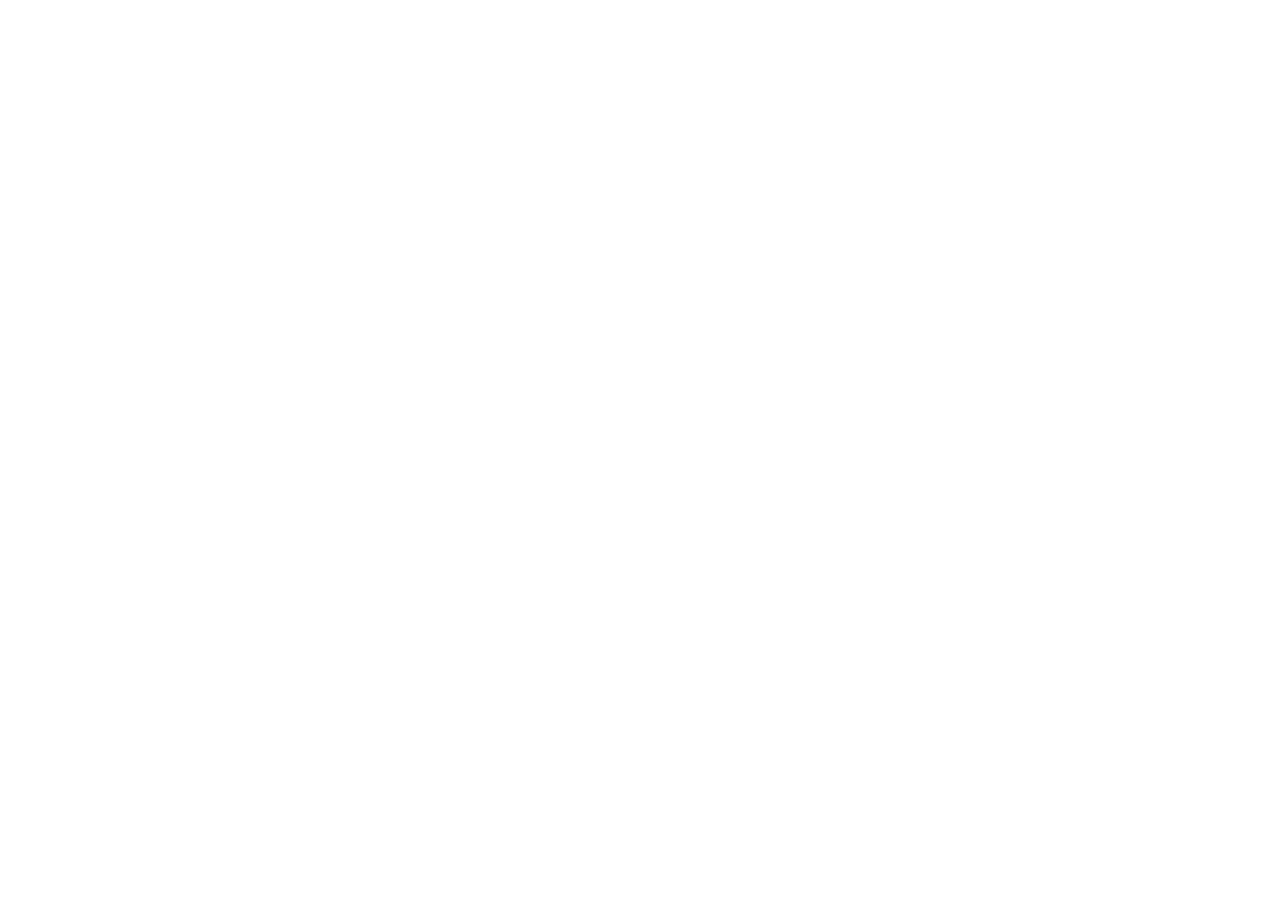
==== index.html @ 3e26d7a4 "Update index.html" ====
<!DOCTYPE html>
<img lang="en">
<head>
    <meta charset="UTF-8">
    <meta name="viewport" content="width=device-width, initial-scale=1.0">
    <title>Pokédex Segundo Trismestre</title>
    <link rel="stylesheet" href="index.css">
</head>
<body>
    <div id="lista-pokemon" class="grid">
    </div>
    <script src="index.js"></script>
</body>
</html>
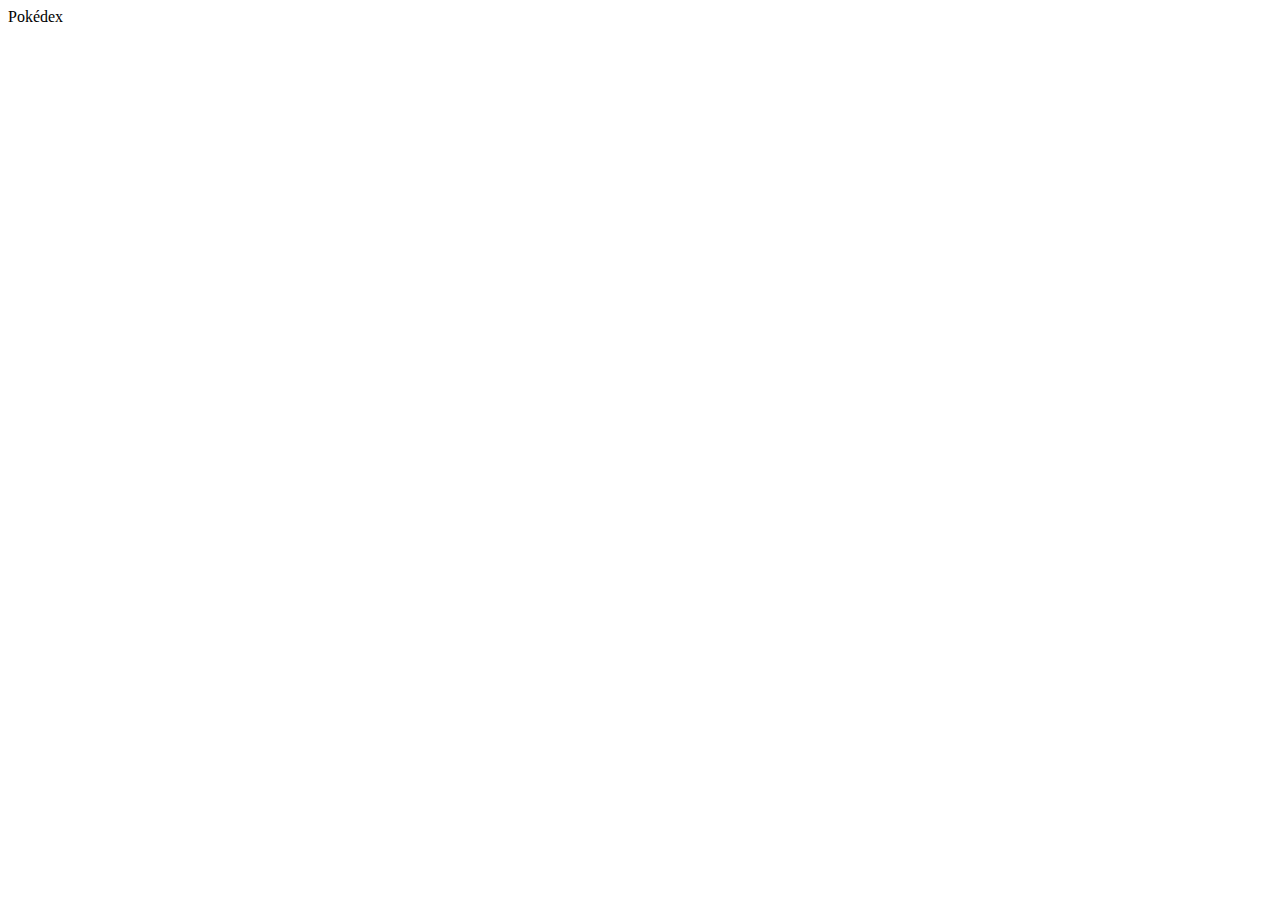
==== commit 04a57f64: "Update index.html" ====
--- a/index.html
+++ b/index.html
@@ -1,11 +1,13 @@
 <!DOCTYPE html>
-<img lang="en">
 <head>
     <meta charset="UTF-8">
     <meta name="viewport" content="width=device-width, initial-scale=1.0">
     <title>Pokédex Segundo Trismestre</title>
+    <link rel="icon" href="imagenes/favicon.ico" type="image/x-icon" />
     <link rel="stylesheet" href="index.css">
+    
 </head>
+<header> Pokédex </header>
 <body>
     <div id="lista-pokemon" class="grid">
     </div>
--- a/index.css
+++ b/index.css
@@ -0,0 +1,153 @@
+.grid {
+    display: grid;
+    grid-template-columns:repeat(3, 1fr);
+    width: 100%;
+    background-color: white;
+    font-family: 'Franklin Gothic Medium', 'Arial Narrow', Arial, sans-serif;
+    text-transform: capitalize !important;
+}
+
+/* ...TRADUCIR TIPOS // PREGUNTAR COMO CONECTAR VISTA POKEMON CON VISTA GLOBAL*/
+/* FAVICON POKEBALL o LO QUE QUIERAS / AÑADIR BUSCADOR + TÍTULO (no funcional) */
+.pokemonCard {
+    height: 550px;
+    width: 475px;
+    background-image: linear-gradient(to bottom right, burlywood, rgb(203, 140, 58));
+}
+.pokemonCardPlanta {
+    width: 475px;
+    background-image: linear-gradient(to bottom right, limegreen, green);
+    color: white;
+    font-size: 25px;
+    border-radius: 9%;
+    margin-bottom: 5%;
+    margin-left: 3%;
+}
+.pokemonCardBicho {
+    width: 475px;
+    background-image: linear-gradient(to bottom right, rgb(39, 131, 39), rgb(168, 184, 20));
+    color: white;
+    font-size: 25px;
+    border-radius: 9%;
+    margin-bottom: 5%;
+    margin-left: 3%;
+}
+.pokemonCardFuego {
+    width: 475px;
+    background-image: linear-gradient(to bottom right, red, orange, rgb(243, 189, 87));
+    color: white;
+    font-size: 25px;
+    border-radius: 9%;
+    margin-bottom: 5%;
+    margin-left: 3%;
+}
+.pokemonCardAgua {
+    width: 475px;
+    background-image: linear-gradient(to bottom right,  rgb(131, 183, 228), blue, rgb(131, 183, 228));
+    color: white;
+    font-size: 25px;
+    border-radius: 9%;
+    margin-bottom: 5%;
+    margin-left: 3%;
+}
+.pokemonCardHielo {
+    width: 475px;
+    background-image: linear-gradient(to bottom right, lightskyblue, rgb(0, 136, 255));
+    color: black;
+    font-size: 25px;
+    border-radius: 9%;
+    margin-bottom: 5%;
+    margin-left: 3%;
+}
+.pokemonCardElectrico {
+    width: 475px;
+    background-image: linear-gradient(to bottom right, orange, yellow, rgb(255, 255, 195));
+    color: black;
+    font-size: 25px;
+    border-radius: 9%;
+    margin-bottom: 5%;
+    margin-left: 3%;
+}
+.pokemonCardTierra {
+    width: 475px;
+    background-image: linear-gradient(to bottom right, darkgoldenrod, rgb(247, 211, 118));
+    color: white;
+    font-size: 25px;
+    border-radius: 9%;
+    margin-bottom: 5%;
+    margin-left: 3%;
+}
+.pokemonCardRoca {
+    width: 475px;
+    background-image: linear-gradient(to bottom right, rgb(184, 160, 38), rgb(204, 186, 99));
+    color: white;
+    font-size: 25px;
+    border-radius: 9%;
+    margin-bottom: 5%;
+    margin-left: 3%;
+}
+.pokemonCardLucha {
+    width: 475px;
+    background-image: linear-gradient(to bottom right, rgb(62, 16, 16), orange);
+    color: white;
+    font-size: 25px;
+    border-radius: 9%;
+    margin-bottom: 5%;
+    margin-left: 3%;
+}
+
+.pokemonCardPsiquico {
+    width: 475px;
+    background-image: linear-gradient(to bottom right, rgb(248, 58, 88), pink);
+    color: white;
+    font-size: 25px;
+    border-radius: 9%;
+    margin-bottom: 5%;
+    margin-left: 3%;
+}
+.pokemonCardVeneno {
+    width: 475px;
+    background-image: linear-gradient(to bottom right, rgb(78, 0, 78), rgb(180, 82, 180));
+    color: white;
+    font-size: 25px;
+    border-radius: 9%;
+    margin-bottom: 5%;
+    margin-left: 3%;
+}
+.pokemonCardHada {
+    width: 475px;
+    background-image: linear-gradient(to bottom right, rgb(255, 0, 255), rgb(255, 206, 214));
+    color: white;
+    font-size: 25px;
+    border-radius: 9%;
+    margin-bottom: 5%;
+    margin-left: 3%;
+}
+
+.pokemonCardNormal {
+    width: 475px;
+    background-image: linear-gradient(to bottom right, white, grey);
+    color: black;
+    font-size: 25px;
+    border-radius: 9%;
+    margin-bottom: 5%;
+    margin-left: 3%;
+}
+.pokemonCardDragon {
+    width: 475px;
+    background-image: linear-gradient(to bottom right, darkcyan, red);
+    color: white;
+    font-size: 25px;
+    border-radius: 9%;
+    margin-bottom: 5%;
+    margin-left: 3%;
+}
+.pokemonCardFantasma {
+    width: 475px;
+    background-image: linear-gradient(to bottom right, rgb(70,58,98), rgb(180, 82, 180),rgb(70,58,98));
+    color: white;
+    font-size: 25px;
+    border-radius: 9%;
+    margin-bottom: 5%;
+    margin-left: 3%;
+}
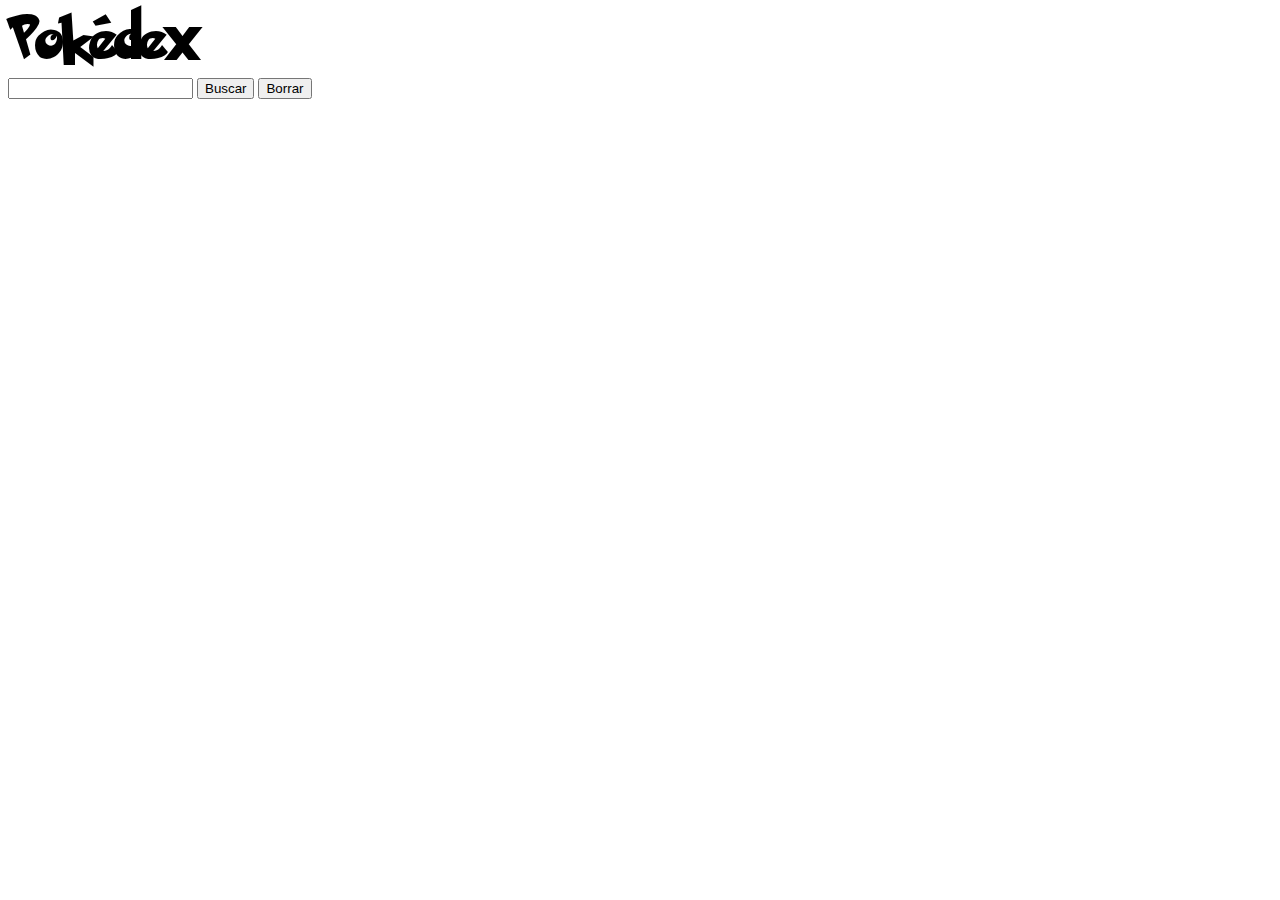
==== commit 1fb5c14b: "Update index.html" ====
--- a/index.html
+++ b/index.html
@@ -9,6 +9,10 @@
 </head>
 <header> Pokédex </header>
 <body>
+    <input type="text" class="entrada" class="miInput">
+    <button class="boton">Buscar</button>
+    <button class="boton">Borrar</button>
+    <br>
     <div id="lista-pokemon" class="grid">
     </div>
     <script src="index.js"></script>
--- a/index.css
+++ b/index.css
@@ -1,14 +1,38 @@
-.grid {
+/*.tabla{
+width: 180px    
+}
+.stats{
+    width:(stat/255)%
+}*/
+@font-face {
+    font-family: Pokemon_solid;
+    src: url(imagenes/Pokemon\ Solid.ttf) format('truetype')
+}
+header {
+    font-family: Pokemon_solid;
+    font-size: 50px;
+}
+.tabla {
+    width: 180px;
+    display: flex;
+    justify-content: space-between;
+  }
+  
+  .stats {
+    width: calc((stat / 255) * 100%);
+  }
+  .grid {
     display: grid;
     grid-template-columns:repeat(3, 1fr);
     width: 100%;
     background-color: white;
     font-family: 'Franklin Gothic Medium', 'Arial Narrow', Arial, sans-serif;
     text-transform: capitalize !important;
+    
 }
 
-/* ...TRADUCIR TIPOS // PREGUNTAR COMO CONECTAR VISTA POKEMON CON VISTA GLOBAL*/
-/* FAVICON POKEBALL o LO QUE QUIERAS / AÑADIR BUSCADOR + TÍTULO (no funcional) */
+/* ...TRADUCIR TIPOS // PREGUNTAR COMO CONECTAR VISTA POKEMON CON VISTA GLOBAL(etiqueta a en javascript)*/
+/*  AÑADIR BUSCADOR + TÍTULO (no funcional) */
 .pokemonCard {
     height: 550px;
     width: 475px;
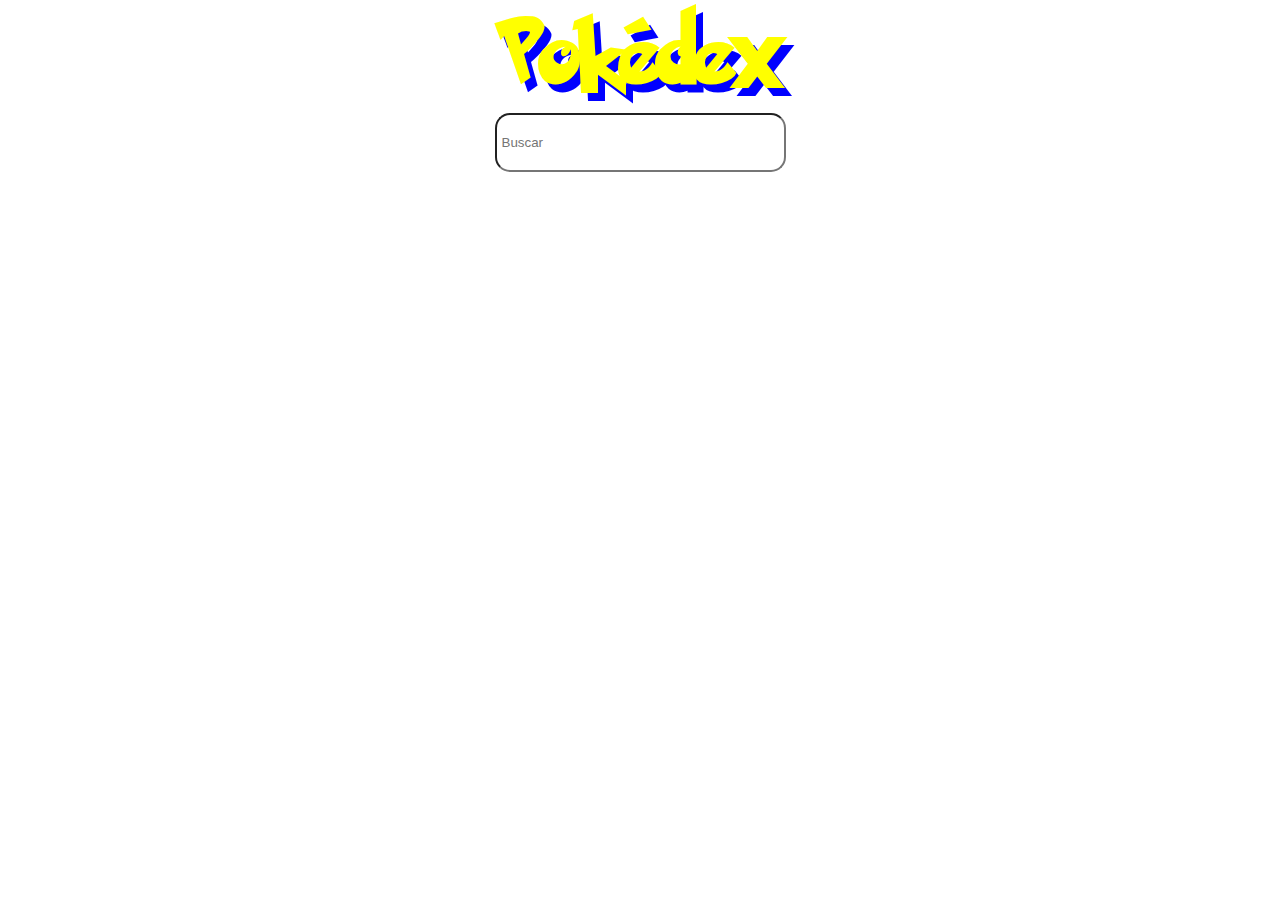
==== commit d2e56a3e: "Update index.html" ====
--- a/index.html
+++ b/index.html
@@ -9,9 +9,9 @@
 </head>
 <header> Pokédex </header>
 <body>
-    <input type="text" class="entrada" class="miInput">
-    <button class="boton">Buscar</button>
-    <button class="boton">Borrar</button>
+    <div class="entrada">
+        <input type="text" placeholder="Buscar">
+    </div>
     <br>
     <div id="lista-pokemon" class="grid">
     </div>
--- a/index.css
+++ b/index.css
@@ -1,17 +1,28 @@
-/*.tabla{
-width: 180px    
-}
-.stats{
-    width:(stat/255)%
-}*/
 @font-face {
     font-family: Pokemon_solid;
     src: url(imagenes/Pokemon\ Solid.ttf) format('truetype')
 }
 header {
     font-family: Pokemon_solid;
-    font-size: 50px;
+    font-size: 75px;
+    text-align: center;
+    color: yellow;
+    text-shadow: 0.1em 0.1em blue;
 }
+.entrada {
+    display: flex;
+    align-items: center;
+    justify-content: center;
+}
+
+input {
+    padding: 20px 105px 20px 5px;
+    border-radius: 15px 15px 15px 15px;
+}
+::placeholder{
+    text-align: left;
+}
+
 .tabla {
     width: 180px;
     display: flex;
@@ -21,157 +32,74 @@
   .stats {
     width: calc((stat / 255) * 100%);
   }
-  .grid {
+.grid {
     display: grid;
     grid-template-columns:repeat(3, 1fr);
     width: 100%;
     background-color: white;
     font-family: 'Franklin Gothic Medium', 'Arial Narrow', Arial, sans-serif;
     text-transform: capitalize !important;
-    
 }
 
-/* ...TRADUCIR TIPOS // PREGUNTAR COMO CONECTAR VISTA POKEMON CON VISTA GLOBAL(etiqueta a en javascript)*/
-/*  AÑADIR BUSCADOR + TÍTULO (no funcional) */
+/*PREGUNTAR COMO CONECTAR VISTA POKEMON CON VISTA GLOBAL*/
+/* buscador que funcione */
+/*Boton clefable gengar claro oscuro*/
 .pokemonCard {
-    height: 550px;
     width: 475px;
-    background-image: linear-gradient(to bottom right, burlywood, rgb(203, 140, 58));
+    background-color: white;
+    color: black;
+    font-size: 25px;
+    border: 2px black solid ;
+    border-radius: 9%;
+    margin-top: 5%;
+    margin-left: 3%;
+    padding-bottom: 10px;
 }
 .pokemonCardPlanta {
-    width: 475px;
-    background-image: linear-gradient(to bottom right, limegreen, green);
-    color: white;
-    font-size: 25px;
-    border-radius: 9%;
-    margin-bottom: 5%;
-    margin-left: 3%;
+    color: #78C850;
 }
 .pokemonCardBicho {
-    width: 475px;
-    background-image: linear-gradient(to bottom right, rgb(39, 131, 39), rgb(168, 184, 20));
-    color: white;
-    font-size: 25px;
-    border-radius: 9%;
-    margin-bottom: 5%;
-    margin-left: 3%;
+    color: #A8B820;
 }
 .pokemonCardFuego {
-    width: 475px;
-    background-image: linear-gradient(to bottom right, red, orange, rgb(243, 189, 87));
-    color: white;
-    font-size: 25px;
-    border-radius: 9%;
-    margin-bottom: 5%;
-    margin-left: 3%;
+    color: #F08030;
 }
 .pokemonCardAgua {
-    width: 475px;
-    background-image: linear-gradient(to bottom right,  rgb(131, 183, 228), blue, rgb(131, 183, 228));
-    color: white;
-    font-size: 25px;
-    border-radius: 9%;
-    margin-bottom: 5%;
-    margin-left: 3%;
+    color: #6890F0;
 }
 .pokemonCardHielo {
-    width: 475px;
-    background-image: linear-gradient(to bottom right, lightskyblue, rgb(0, 136, 255));
-    color: black;
-    font-size: 25px;
-    border-radius: 9%;
-    margin-bottom: 5%;
-    margin-left: 3%;
+    color: #98D8D8;
 }
 .pokemonCardElectrico {
-    width: 475px;
-    background-image: linear-gradient(to bottom right, orange, yellow, rgb(255, 255, 195));
-    color: black;
-    font-size: 25px;
-    border-radius: 9%;
-    margin-bottom: 5%;
-    margin-left: 3%;
+    color: #F8D030;
 }
 .pokemonCardTierra {
-    width: 475px;
-    background-image: linear-gradient(to bottom right, darkgoldenrod, rgb(247, 211, 118));
-    color: white;
-    font-size: 25px;
-    border-radius: 9%;
-    margin-bottom: 5%;
-    margin-left: 3%;
+    color: #E0C068;
 }
 .pokemonCardRoca {
-    width: 475px;
-    background-image: linear-gradient(to bottom right, rgb(184, 160, 38), rgb(204, 186, 99));
-    color: white;
-    font-size: 25px;
-    border-radius: 9%;
-    margin-bottom: 5%;
-    margin-left: 3%;
+    color: #B8A038;
 }
 .pokemonCardLucha {
-    width: 475px;
-    background-image: linear-gradient(to bottom right, rgb(62, 16, 16), orange);
-    color: white;
-    font-size: 25px;
-    border-radius: 9%;
-    margin-bottom: 5%;
-    margin-left: 3%;
+    color: #C03028;
 }
-
 .pokemonCardPsiquico {
-    width: 475px;
-    background-image: linear-gradient(to bottom right, rgb(248, 58, 88), pink);
-    color: white;
-    font-size: 25px;
-    border-radius: 9%;
-    margin-bottom: 5%;
-    margin-left: 3%;
+    color: #F85888;
 }
 .pokemonCardVeneno {
-    width: 475px;
-    background-image: linear-gradient(to bottom right, rgb(78, 0, 78), rgb(180, 82, 180));
-    color: white;
-    font-size: 25px;
-    border-radius: 9%;
-    margin-bottom: 5%;
-    margin-left: 3%;
+    color: #A040A0;
 }
 .pokemonCardHada {
-    width: 475px;
-    background-image: linear-gradient(to bottom right, rgb(255, 0, 255), rgb(255, 206, 214));
-    color: white;
-    font-size: 25px;
-    border-radius: 9%;
-    margin-bottom: 5%;
-    margin-left: 3%;
+    color: #F0B6BC;
 }
-
 .pokemonCardNormal {
-    width: 475px;
-    background-image: linear-gradient(to bottom right, white, grey);
-    color: black;
-    font-size: 25px;
-    border-radius: 9%;
-    margin-bottom: 5%;
-    margin-left: 3%;
+    color: #A8A878;
 }
 .pokemonCardDragon {
-    width: 475px;
-    background-image: linear-gradient(to bottom right, darkcyan, red);
-    color: white;
-    font-size: 25px;
-    border-radius: 9%;
-    margin-bottom: 5%;
-    margin-left: 3%;
+    color: #7038f8;
 }
 .pokemonCardFantasma {
-    width: 475px;
-    background-image: linear-gradient(to bottom right, rgb(70,58,98), rgb(180, 82, 180),rgb(70,58,98));
-    color: white;
-    font-size: 25px;
-    border-radius: 9%;
-    margin-bottom: 5%;
-    margin-left: 3%;
+    color: #705898;
 }
+.pokemonCardVolador {
+    color: #A890F0;
+}
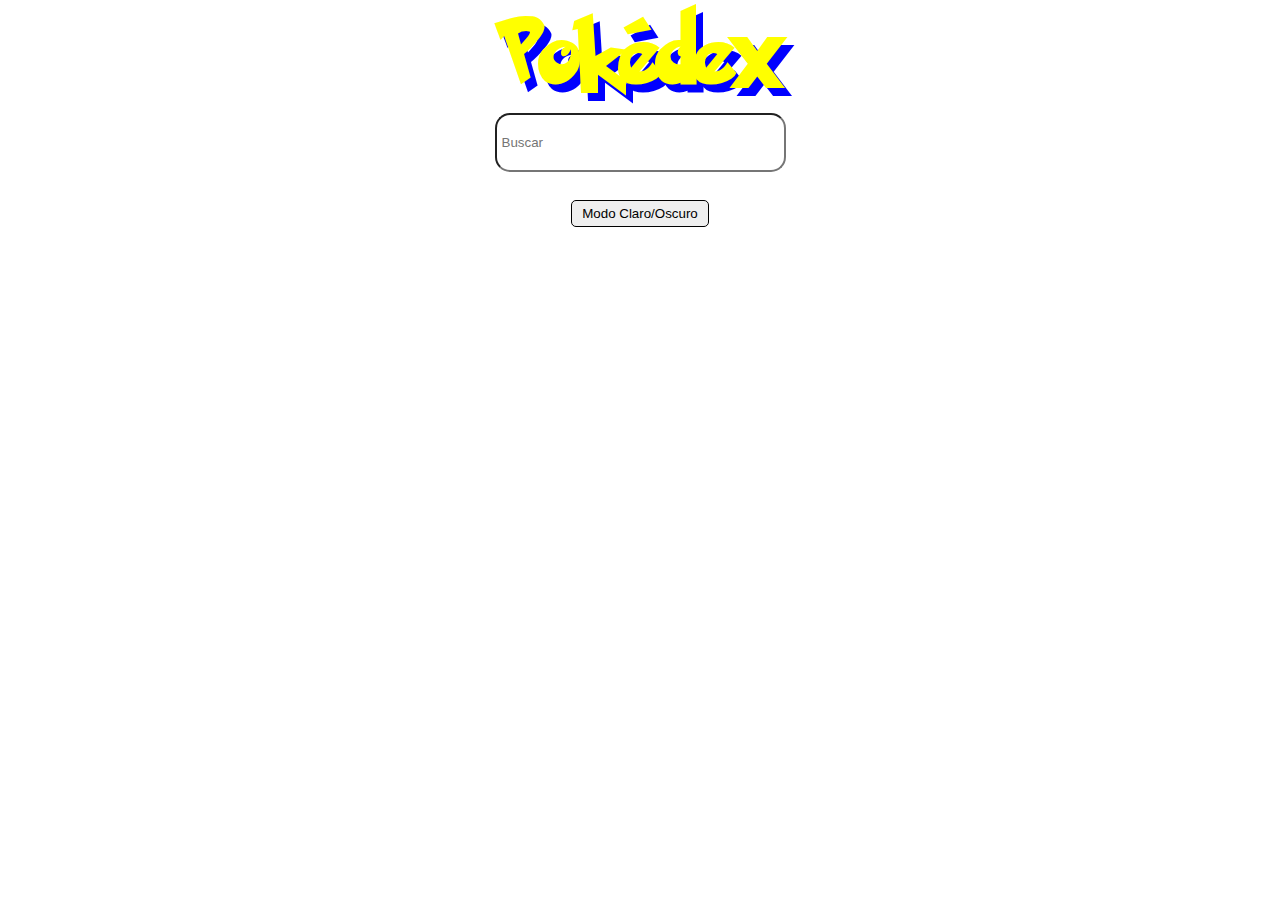
==== commit 7774f5d9: "Update index.html" ====
--- a/index.html
+++ b/index.html
@@ -13,6 +13,9 @@
         <input type="text" placeholder="Buscar">
     </div>
     <br>
+    <div class="entrada">
+        <button id="modo-claro-oscuro">Modo Claro/Oscuro</button>
+    </div>
     <div id="lista-pokemon" class="grid">
     </div>
     <script src="index.js"></script>
--- a/index.css
+++ b/index.css
@@ -9,6 +9,10 @@
     color: yellow;
     text-shadow: 0.1em 0.1em blue;
 }
+body {
+    background-color: #ffffff;
+    color: #000000;
+  }
 .entrada {
     display: flex;
     align-items: center;
@@ -27,11 +31,11 @@
     width: 180px;
     display: flex;
     justify-content: space-between;
-  }
-  
-  .stats {
+}
+
+.stats {
     width: calc((stat / 255) * 100%);
-  }
+}
 .grid {
     display: grid;
     grid-template-columns:repeat(3, 1fr);
@@ -103,3 +107,21 @@
 .pokemonCardVolador {
     color: #A890F0;
 }
+
+.modo-oscuro {
+    background-color: #212121;
+    color: #ffffff;
+    border: #ffffff;
+}
+
+#modo-claro-oscuro {
+    margin: 10px;
+    padding: 5px 10px;
+    border: 1px solid #000000;
+    border-radius: 5px;
+    cursor: pointer;
+}
+
+#modo-claro-oscuro:hover {
+    background-color: greenyellow;
+}
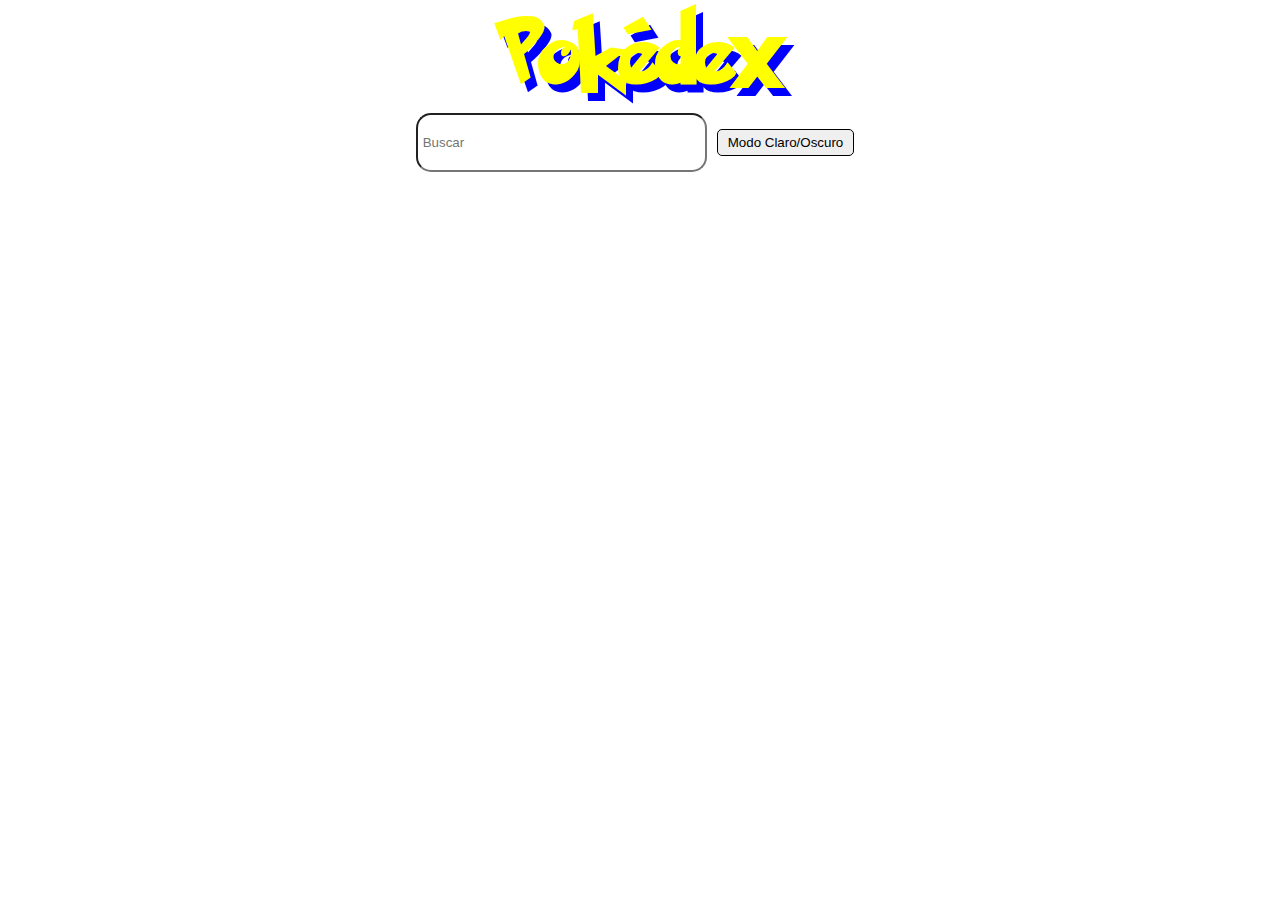
==== commit 2493d5fc: "Update index.html" ====
--- a/index.html
+++ b/index.html
@@ -7,16 +7,17 @@
     <link rel="stylesheet" href="index.css">
     
 </head>
-<header> Pokédex </header>
+
 <body>
-    <div class="entrada">
-        <input type="text" placeholder="Buscar">
-    </div>
-    <br>
-    <div class="entrada">
-        <button id="modo-claro-oscuro">Modo Claro/Oscuro</button>
-    </div>
-    <div id="lista-pokemon" class="grid">
+    <div class="contenedor_grid">
+        <header> Pokédex </header>
+        <div>
+            <div class="entrada">
+                <input type="text" placeholder="Buscar">
+                <button id="modo-claro-oscuro">Modo Claro/Oscuro</button>
+            </div>
+            <div id="lista-pokemon" class="grid"></div>
+        </div>
     </div>
     <script src="index.js"></script>
 </body>
--- a/index.css
+++ b/index.css
@@ -9,10 +9,7 @@
     color: yellow;
     text-shadow: 0.1em 0.1em blue;
 }
-body {
-    background-color: #ffffff;
-    color: #000000;
-  }
+
 .entrada {
     display: flex;
     align-items: center;
@@ -26,7 +23,7 @@
 ::placeholder{
     text-align: left;
 }
-
+/*estas dos de aquí no hacen nada (abajo)*/
 .tabla {
     width: 180px;
     display: flex;
@@ -36,6 +33,32 @@
 .stats {
     width: calc((stat / 255) * 100%);
 }
+/*estas dos de aquí no hacen nada (arriba)*/
+
+.body {
+    font-family: 'Franklin Gothic Medium', 'Arial Narrow', Arial, sans-serif;
+    text-transform: capitalize !important;
+    background-color: #ffffff;
+}
+
+.modo-oscuro {
+    background-color: #212121;
+    color: #ffffff;
+    border: #ffffff;
+}
+
+#modo-claro-oscuro {
+    margin: 10px;
+    padding: 5px 10px;
+    border: 1px solid #000000;
+    border-radius: 5px;
+    cursor: pointer;
+}
+
+#modo-claro-oscuro:hover {
+    background-color: orange;
+}
+
 .grid {
     display: grid;
     grid-template-columns:repeat(3, 1fr);
@@ -44,16 +67,35 @@
     font-family: 'Franklin Gothic Medium', 'Arial Narrow', Arial, sans-serif;
     text-transform: capitalize !important;
 }
+.modo-oscuro .grid {
+    display: grid;
+    grid-template-columns:repeat(3, 1fr);
+    width: 100%;
+    background-color: #212121;
+    font-family: 'Franklin Gothic Medium', 'Arial Narrow', Arial, sans-serif;
+    text-transform: capitalize !important;
+} 
 
 /*PREGUNTAR COMO CONECTAR VISTA POKEMON CON VISTA GLOBAL*/
 /* buscador que funcione */
-/*Boton clefable gengar claro oscuro*/
+
 .pokemonCard {
     width: 475px;
     background-color: white;
-    color: black;
     font-size: 25px;
-    border: 2px black solid ;
+    color: #212121;
+    border: 2px #212121 solid ;
+    border-radius: 9%;
+    margin-top: 5%;
+    margin-left: 3%;
+    padding-bottom: 10px;
+}
+.modo-oscuro .pokemonCard {
+    width: 475px;
+    background-color: #212121;
+    font-size: 25px;
+    border: 2px white solid;
+    color: #FFFFFF;
     border-radius: 9%;
     margin-top: 5%;
     margin-left: 3%;
@@ -108,20 +150,4 @@
     color: #A890F0;
 }
 
-.modo-oscuro {
-    background-color: #212121;
-    color: #ffffff;
-    border: #ffffff;
-}
 
-#modo-claro-oscuro {
-    margin: 10px;
-    padding: 5px 10px;
-    border: 1px solid #000000;
-    border-radius: 5px;
-    cursor: pointer;
-}
-
-#modo-claro-oscuro:hover {
-    background-color: greenyellow;
-}
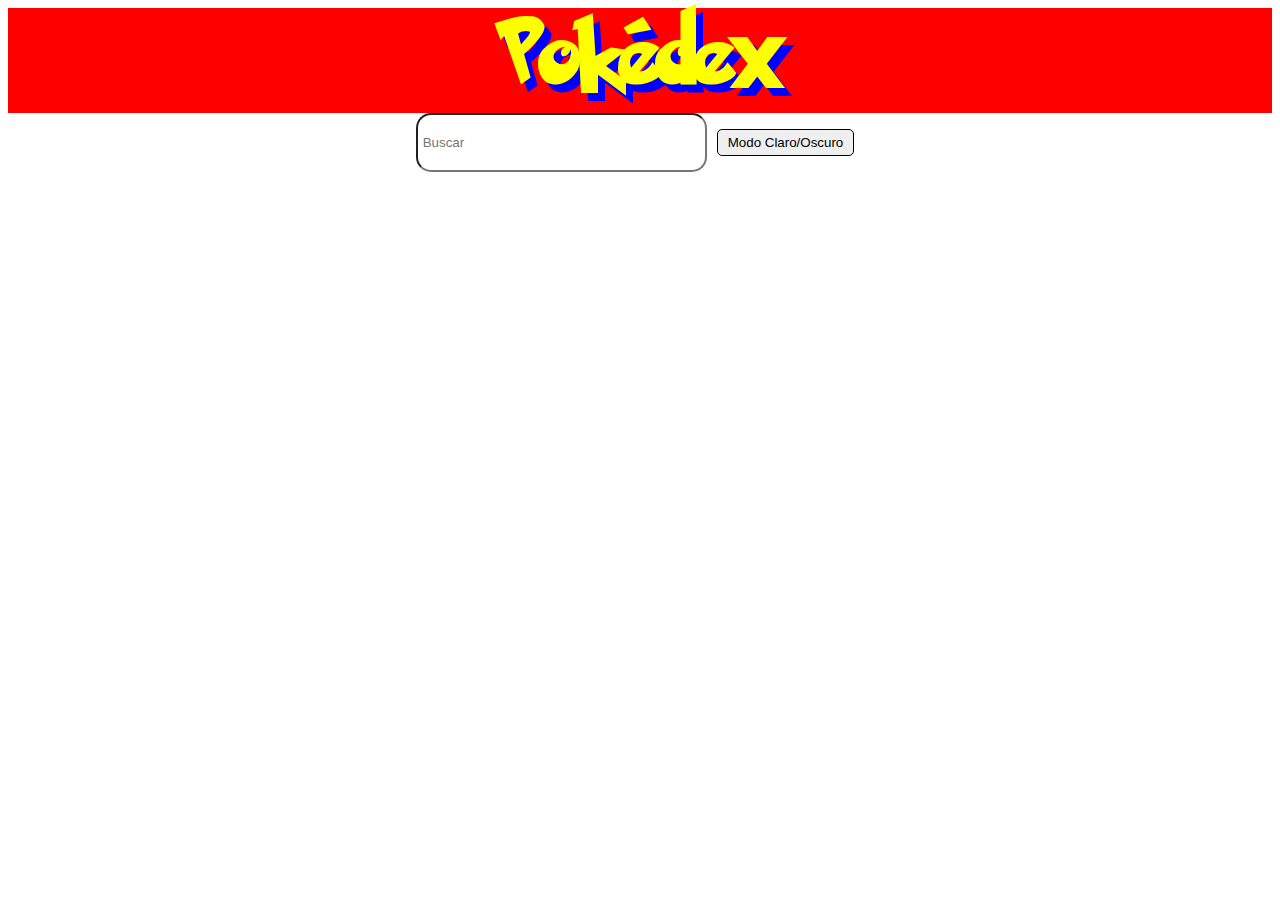
==== commit 3c5a49e5: "Update index.html hollaaaaa" ====
--- a/index.html
+++ b/index.html
@@ -9,16 +9,19 @@
 </head>
 
 <body>
-    <div class="contenedor_grid">
+    <section class="contenedor_grid">
         <header> Pokédex </header>
         <div>
             <div class="entrada">
-                <input type="text" placeholder="Buscar">
+                <input type="text" placeholder="Buscar" name="barraBusqueda" id="barraBusqueda">
                 <button id="modo-claro-oscuro">Modo Claro/Oscuro</button>
+            </div> 
+            <div id="cargar">
+                <div id="lista-pokemon" class="grid"></div>
             </div>
-            <div id="lista-pokemon" class="grid"></div>
         </div>
-    </div>
-    <script src="index.js"></script>
+        <div id="resultados"></div>
+    </section>
+    <script src="index.js" type="module"></script>
 </body>
 </html>
--- a/index.css
+++ b/index.css
@@ -2,12 +2,20 @@
     font-family: Pokemon_solid;
     src: url(imagenes/Pokemon\ Solid.ttf) format('truetype')
 }
+
+.body {
+    font-family: 'Franklin Gothic Medium', 'Arial Narrow', Arial, sans-serif;
+    text-transform: capitalize !important;
+    background-color: #ffffff;
+}
+
 header {
     font-family: Pokemon_solid;
     font-size: 75px;
     text-align: center;
     color: yellow;
     text-shadow: 0.1em 0.1em blue;
+    background-color: red;
 }
 
 .entrada {
@@ -23,23 +31,14 @@
 ::placeholder{
     text-align: left;
 }
-/*estas dos de aquí no hacen nada (abajo)*/
+
+
 .tabla {
     width: 180px;
     display: flex;
     justify-content: space-between;
 }
 
-.stats {
-    width: calc((stat / 255) * 100%);
-}
-/*estas dos de aquí no hacen nada (arriba)*/
-
-.body {
-    font-family: 'Franklin Gothic Medium', 'Arial Narrow', Arial, sans-serif;
-    text-transform: capitalize !important;
-    background-color: #ffffff;
-}
 
 .modo-oscuro {
     background-color: #212121;
@@ -78,7 +77,7 @@
 
 /*PREGUNTAR COMO CONECTAR VISTA POKEMON CON VISTA GLOBAL*/
 /* buscador que funcione */
-
+/*Boton clefable gengar claro oscuro*/
 .pokemonCard {
     width: 475px;
     background-color: white;
@@ -89,6 +88,7 @@
     margin-top: 5%;
     margin-left: 3%;
     padding-bottom: 10px;
+    cursor: pointer;
 }
 .modo-oscuro .pokemonCard {
     width: 475px;
@@ -100,6 +100,7 @@
     margin-top: 5%;
     margin-left: 3%;
     padding-bottom: 10px;
+    cursor: pointer;
 }
 .pokemonCardPlanta {
     color: #78C850;
@@ -149,5 +150,66 @@
 .pokemonCardVolador {
     color: #A890F0;
 }
-
-
+@media (min-width: 2000px) {
+    .grid {
+        grid-template-columns:repeat(4, 1fr);
+    }
+    .pokemonCard {
+        margin-left: 3%;
+    }
+}
+
+@media (max-width: 2200px) {
+    .grid {
+        grid-template-columns:repeat(4, 1fr);
+    }
+    .pokemonCard {
+        margin-left: 3%;
+    }
+}
+
+@media (max-width: 1955px) {
+    .grid {
+        grid-template-columns:repeat(3, 1fr);
+    }
+    .pokemonCard {
+        margin-left: 3%;
+    }
+}
+
+@media (max-width: 1600px) {
+    .grid {
+        grid-template-columns:repeat(2, 1fr);
+    }
+    .pokemonCard {
+        margin-left: 15%;
+    }
+}
+
+@media (max-width: 1200px) {
+    .grid {
+        grid-template-columns:repeat(1, 1fr);
+    }
+    .pokemonCard {
+        margin-left: 30%;
+    }
+}
+
+@media (max-width: 900px) {
+    .pokemonCard {
+        margin-left: 20%;
+    }
+}
+
+@media (max-width: 700px) {
+    .pokemonCard {
+        margin-left: 10%;
+    }
+}
+
+@media (max-width: 650px) {
+    .pokemonCard {
+        margin-left: 0px;
+        width: 460px;
+    }
+}
